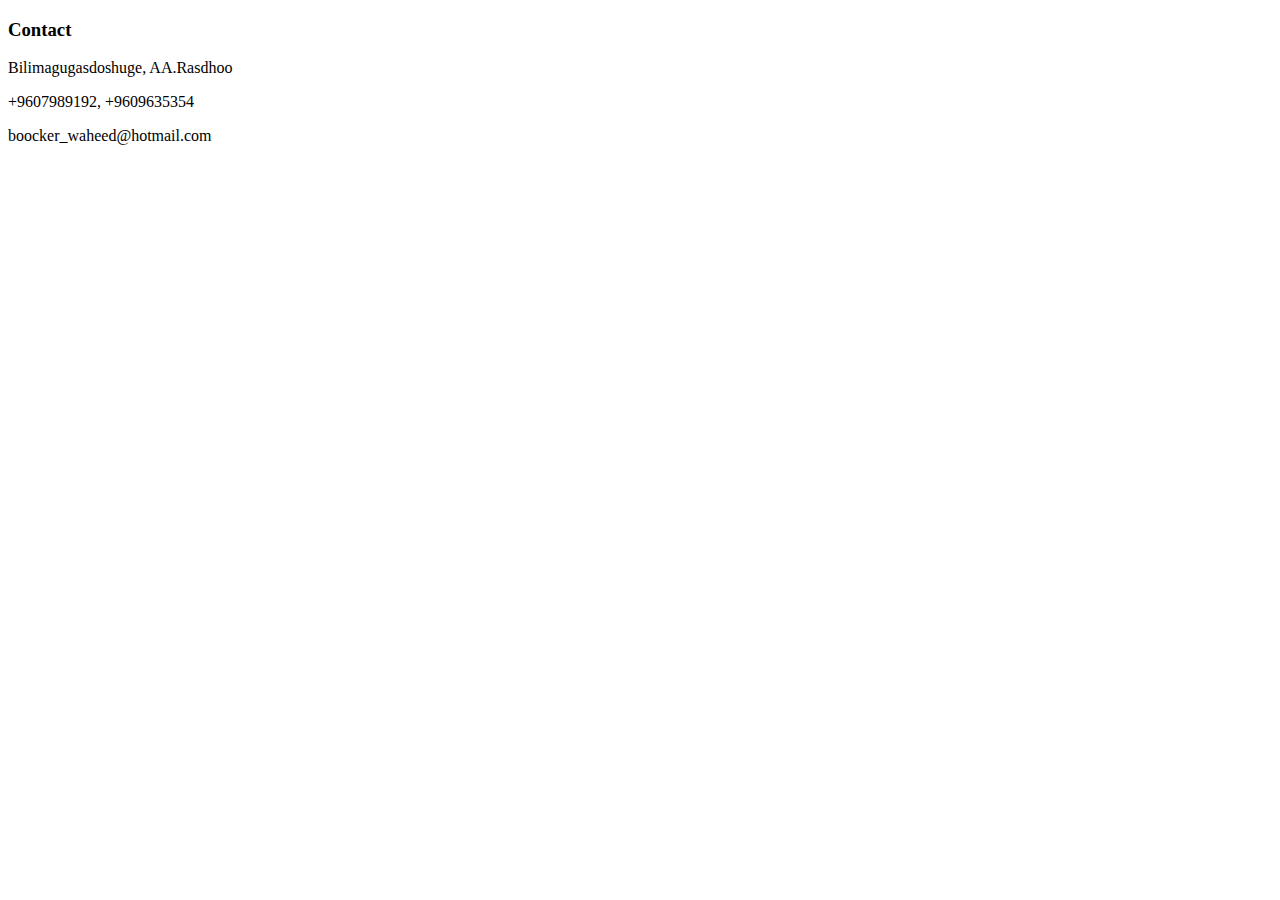
==== contact.html @ d72125f7 "Add initial cv website files" ====
<!DOCTYPE html>
<html lang="en" dir="ltr">
  <head>
    <meta charset="utf-8">
    <title>contact details</title>
  </head>
  <body>
    <h3>Contact</h3>
    <p>Bilimagugasdoshuge, AA.Rasdhoo</p>
    <p>+9607989192, +9609635354</p>
    <p>boocker_waheed@hotmail.com</p>
  </body>
</html>
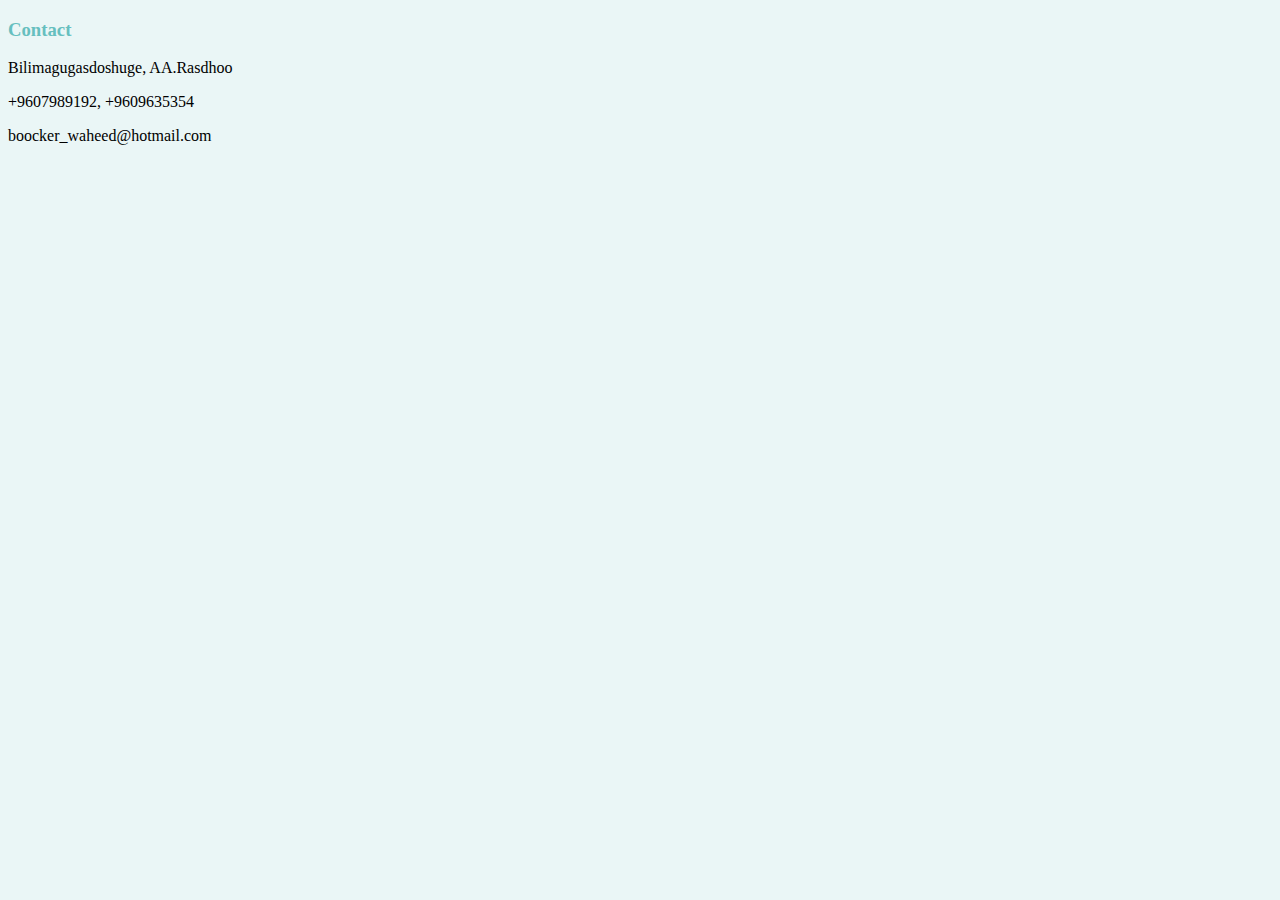
==== commit c01580da: "Add files via upload" ====
--- a/contact.html
+++ b/contact.html
@@ -3,6 +3,7 @@
   <head>
     <meta charset="utf-8">
     <title>contact details</title>
+    <link rel="stylesheet" href="css/styles.css">
   </head>
   <body>
     <h3>Contact</h3>
--- a/css/styles.css
+++ b/css/styles.css
@@ -0,0 +1,16 @@
+body {
+  background-color: #EAF6F6;
+}
+
+hr {
+  background-color: white;
+  border-style: dotted none none;
+  width: 5%;
+  border-color: grey;
+  border-width: 5px;
+
+}
+
+h1,h3 {
+  color: #66BFBF;
+}
